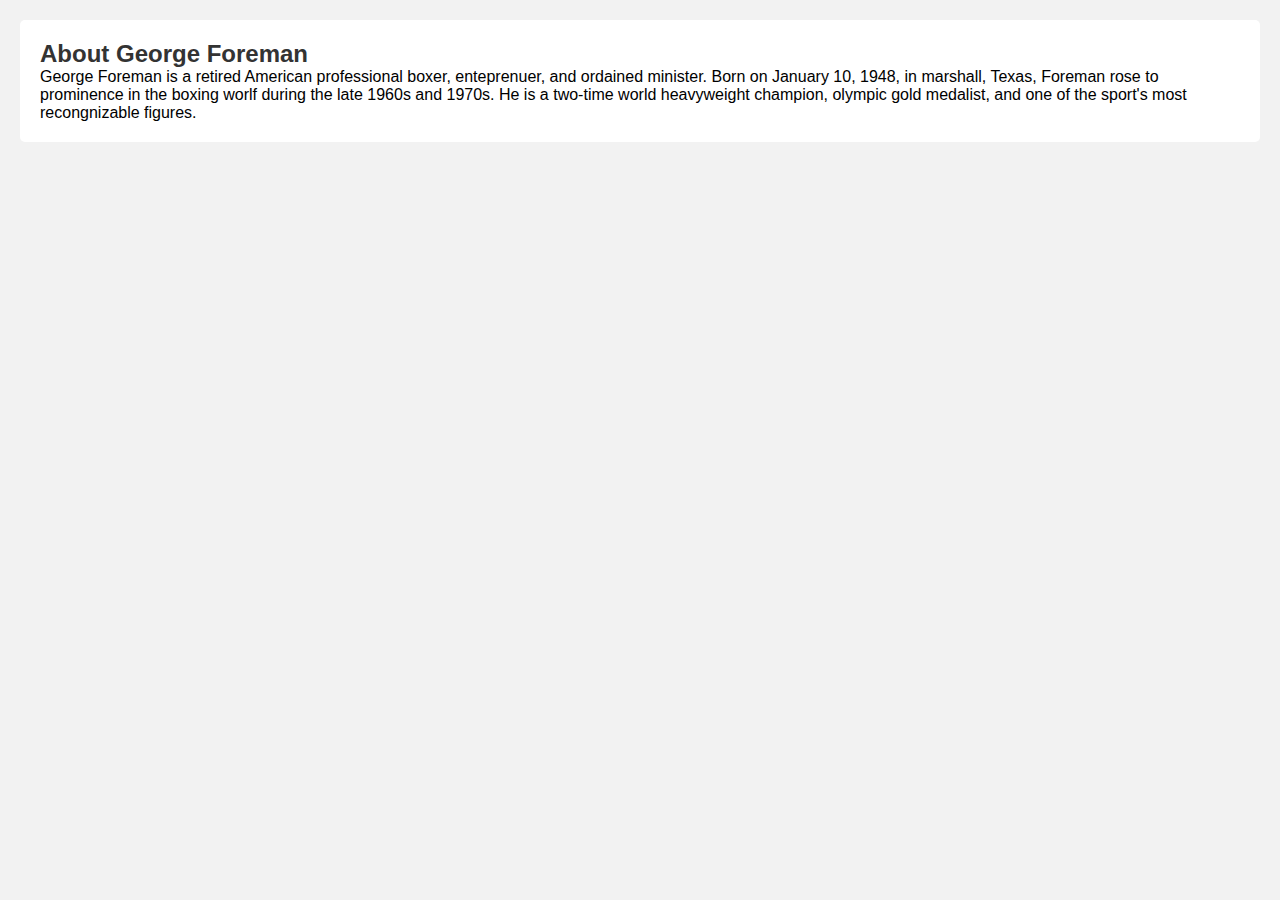
==== about.html @ e8f9ec5c "Added previous code" ====
<!DOCTYPE html>
<html lang="en"> 
    
    <head>
        <meta charset="UTF-8">
        <meta name="viewport" content="width=device, initial-scale=1.0">
        <title>About</title>
        <style>
        * {
  margin: 0;
  padding: 0;
  box-sizing: border-box;
}


body {
  font-family: Arial, sans-serif;
  background-color: #f2f2f2;
}


header {
  background-color: #333;
  color: #fff;
  padding: 20px;
  text-align: center;
}

header h1 {
  margin: 0;
}


nav ul {
  list-style-type: none;
}

nav ul li {
  display: inline;
  margin-right: 20px;
}

nav ul li a {
  text-decoration: none;
  color: #fff;
}


section {
  background-color: #fff;
  margin: 20px;
  padding: 20px;
  border-radius: 5px;
}

section h2 {
  color: #333;
}


footer {
  background-color: #333;
  color: #fff;
  text-align: center;
  padding: 10px 0;
}
        </style>
    </head>
    <body>
<section id="about">
    <h2>About George Foreman</h2>
    <p>George Foreman is a retired American professional boxer, enteprenuer, and ordained minister. Born on January 10, 1948, in marshall, Texas, Foreman rose to prominence in the boxing worlf during the late 1960s and 1970s. He is a two-time world heavyweight champion, olympic gold medalist, and one of the sport's most recongnizable figures.</p>
    </section>
    </body>
</html>
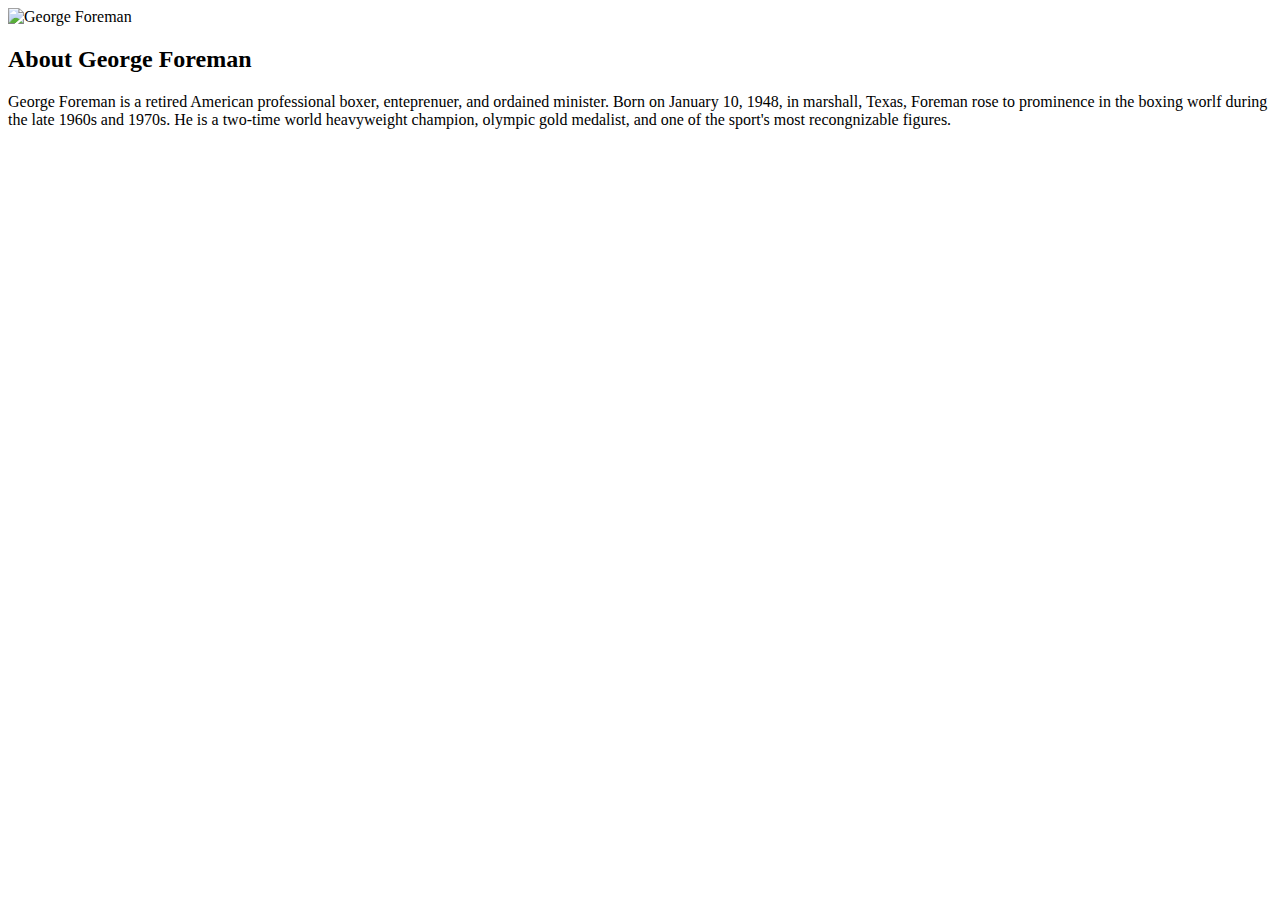
==== commit 7013eea0: "added link" ====
--- a/about.html
+++ b/about.html
@@ -1,75 +1,19 @@
 <!DOCTYPE html>
-<html lang="en"> 
-    
+<html lang="en">
+
     <head>
         <meta charset="UTF-8">
         <meta name="viewport" content="width=device, initial-scale=1.0">
         <title>About</title>
-        <style>
-        * {
-  margin: 0;
-  padding: 0;
-  box-sizing: border-box;
-}
+        <link rel="stylesheets" href="css/style.css">
 
-
-body {
-  font-family: Arial, sans-serif;
-  background-color: #f2f2f2;
-}
-
-
-header {
-  background-color: #333;
-  color: #fff;
-  padding: 20px;
-  text-align: center;
-}
-
-header h1 {
-  margin: 0;
-}
-
-
-nav ul {
-  list-style-type: none;
-}
-
-nav ul li {
-  display: inline;
-  margin-right: 20px;
-}
-
-nav ul li a {
-  text-decoration: none;
-  color: #fff;
-}
-
-
-section {
-  background-color: #fff;
-  margin: 20px;
-  padding: 20px;
-  border-radius: 5px;
-}
-
-section h2 {
-  color: #333;
-}
-
-
-footer {
-  background-color: #333;
-  color: #fff;
-  text-align: center;
-  padding: 10px 0;
-}
-        </style>
     </head>
     <body>
-<section id="about">
+      <section id="image">
+        <img src="https://www.ringtv.com/wp-content/uploads/2020/05/GettyImages-156563084-770x486.jpg" alt="George Foreman"
+       <section id="about">
     <h2>About George Foreman</h2>
     <p>George Foreman is a retired American professional boxer, enteprenuer, and ordained minister. Born on January 10, 1948, in marshall, Texas, Foreman rose to prominence in the boxing worlf during the late 1960s and 1970s. He is a two-time world heavyweight champion, olympic gold medalist, and one of the sport's most recongnizable figures.</p>
     </section>
     </body>
-</html>+</html>
--- a/css/style.css
+++ b/css/style.css
@@ -0,0 +1,70 @@
+
+
+* {
+  margin: 0;
+  padding: 0;
+  box-sizing: border-box;
+}
+
+
+body {
+  font-family: Arial, sans-serif;
+  background-color: #f2f2f2;
+  color: #e02407;
+}
+
+
+header {
+  background-color: #333;
+  color: #fff;
+  padding: 20px;
+  text-align: center;
+}
+
+header h1 {
+  margin: 0;
+}
+
+
+nav ul {
+  list-style-type: none;
+}
+
+nav ul li {
+  display: inline-block;
+  margin-right: 20px;
+}
+
+nav ul li a {
+  text-decoration: none;
+  color: #fff;
+}
+
+
+section {
+  background-color: #B4B0E1;
+  margin: 20px;
+  padding: 20px;
+  border-radius: 5px;
+}
+
+section h2 {
+  color: #DE50B8;
+}
+
+
+#image img {
+  display: block;
+  margin: 0 auto;
+  max-width: 100%;
+  height: auto;
+  border-radius: 5px;
+}
+
+
+footer {
+  background-color: #DE7C50;
+  color: #fff;
+  text-align: center;
+  padding: 10px 0;
+}
